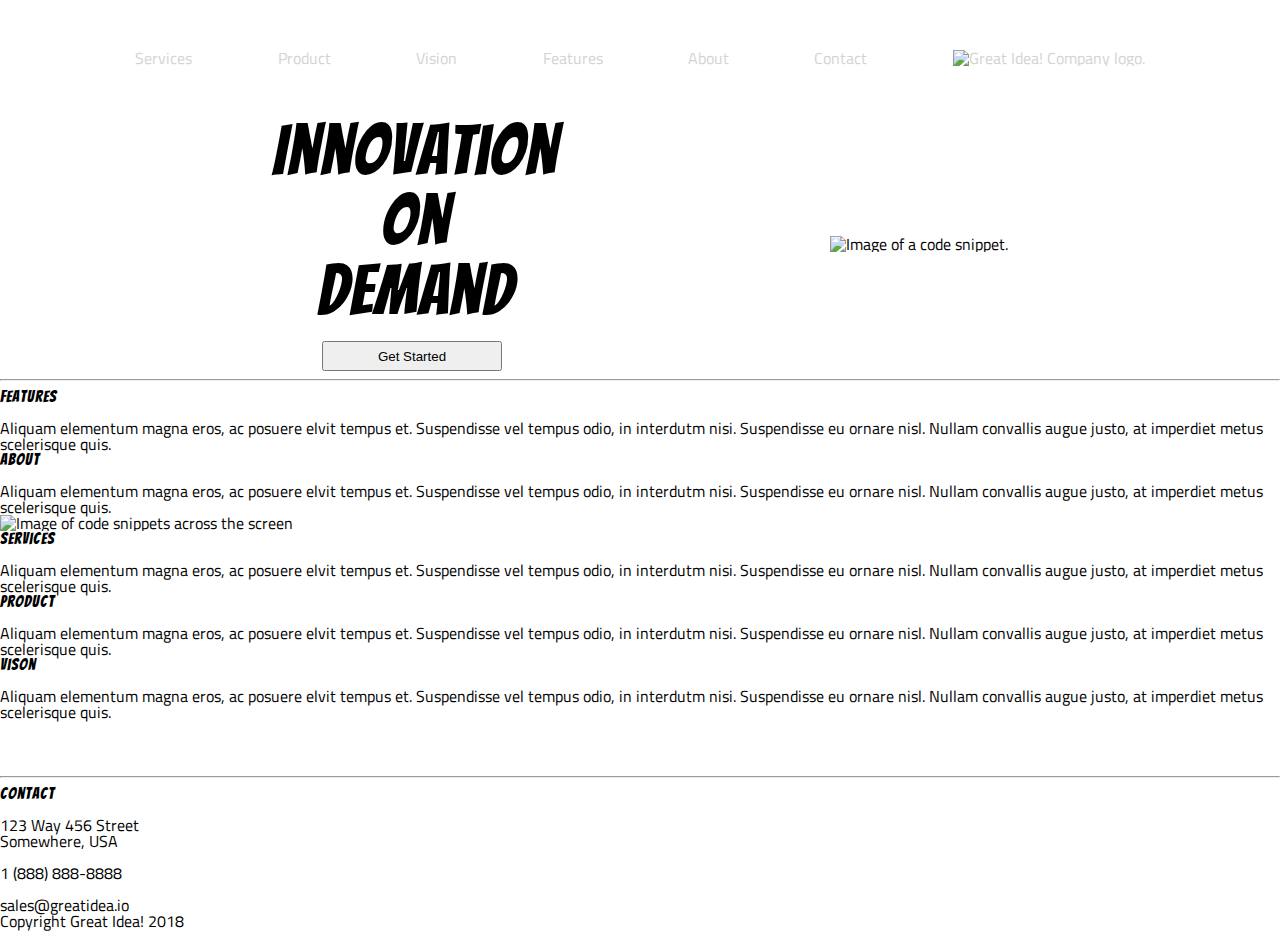
==== great-idea/index.html @ 95957d22 "used flex for nav and innovation header and img" ====
<!doctype html>

<html lang="en">
<head>
  <meta charset="utf-8">

  <title>Great Idea!</title>

  <link href="https://fonts.googleapis.com/css?family=Bangers|Titillium+Web" rel="stylesheet">
  <link rel="stylesheet" href="css/index.css">

  <!--[if lt IE 9]>
    <script src="https://cdnjs.cloudflare.com/ajax/libs/html5shiv/3.7.3/html5shiv.js"></script>
  <![endif]-->
</head>

  <body>

    <!-- Copy and paste your HTML from the first UI project here -->
    <div class="container"> 
    
      <nav>
        <a>Services</a>
        <a>Product</a>
        <a>Vision</a>
        <a>Features</a>
        <a>About</a>
        <a>Contact</a>
      
        <img class="logo" src="img/logo.png" alt="Great Idea! Company logo.">
      </nav>
      
      <header>
      
      <div class="intro"> 
      <section class="part1">
      <h1>
       Innovation
       <br>
       On
       <br>
       Demand
      </h1>
      </section>
      
      <section class="part2">
       <button>
      Get Started
       </button>
      </sectioin>
      </div>
      
        <img class="header-img" src="img/header-img.png" alt="Image of a code snippet.">
       </header>
       
       <HR>
        
          <h4>Features</h4>
          <div class="top-content">
        <p>Aliquam elementum magna eros, ac posuere elvit tempus et. Suspendisse vel tempus odio, in interdutm nisi. Suspendisse eu ornare nisl. Nullam convallis augue justo, at imperdiet metus scelerisque quis.</p>
          </div>
          <div>
        
       <h4>About</h4>
    
       <p>Aliquam elementum magna eros, ac posuere elvit tempus et. Suspendisse vel tempus odio, in interdutm nisi. Suspendisse eu ornare nisl. Nullam convallis augue justo, at imperdiet metus scelerisque quis.</p>
       </div>
    </div>
        <img class="middle-img" src="img/mid-page-accent.jpg" alt="Image of code snippets across the screen">
       
          <div class="bottom-content">
          <h4>Services</h4>
        
          <p>Aliquam elementum magna eros, ac posuere elvit tempus et. Suspendisse vel tempus odio, in interdutm nisi. Suspendisse eu ornare nisl. Nullam convallis augue justo, at imperdiet metus scelerisque quis.</p>
        
          <h4>Product</h4>
        
          <p>Aliquam elementum magna eros, ac posuere elvit tempus et. Suspendisse vel tempus odio, in interdutm nisi. Suspendisse eu ornare nisl. Nullam convallis augue justo, at imperdiet metus scelerisque quis.</p>
        
         <h4>Vison</h4>
        
         <p>Aliquam elementum magna eros, ac posuere elvit tempus et. Suspendisse vel tempus odio, in interdutm nisi. Suspendisse eu ornare nisl. Nullam convallis augue justo, at imperdiet metus scelerisque quis.</p>
        </div>
          
      <br>
      <br>
      <br>
      
      <HR>
      
      <section class="contact">
      
      <h5>  Contact  </h5>
        123 Way 456 Street
        <br>
        Somewhere, USA
        <br>
        <br>
          1 (888) 888-8888
        <br>
        <br>
          sales@greatidea.io
      </section>
      
      <footer>
       Copyright Great Idea! 2018
      </footer>
      
      </div>    
    
  </body>
</html>
---- great-idea/css/index.css ----
/* http://meyerweb.com/eric/tools/css/reset/ 
   v2.0 | 20110126
   License: none (public domain)
*/

html, body, div, span, applet, object, iframe,
h1, h2, h3, h4, h5, h6, p, blockquote, pre,
a, abbr, acronym, address, big, cite, code,
del, dfn, em, img, ins, kbd, q, s, samp,
small, strike, strong, sub, sup, tt, var,
b, u, i, center,
dl, dt, dd, ol, ul, li,
fieldset, form, label, legend,
table, caption, tbody, tfoot, thead, tr, th, td,
article, aside, canvas, details, embed, 
figure, figcaption, footer, header, hgroup, 
menu, nav, output, ruby, section, summary,
time, mark, audio, video {
	margin: 0;
	padding: 0;
	border: 0;
	font-size: 100%;
	font: inherit;
	vertical-align: baseline;
}
/* HTML5 display-role reset for older browsers */
article, aside, details, figcaption, figure, 
footer, header, hgroup, menu, nav, section {
	display: block;
}
body {
	line-height: 1;
}
ol, ul {
	list-style: none;
}
blockquote, q {
	quotes: none;
}
blockquote:before, blockquote:after,
q:before, q:after {
	content: '';
	content: none;
}
table {
	border-collapse: collapse;
	border-spacing: 0;
}

/* Set every element's box-sizing to border-box */
* {
    box-sizing: border-box;
}

html, body {
    height: 100%;
    font-family: 'Titillium Web', sans-serif;
}

h1, h2, h3, h4, h5 {
    font-family: 'Bangers', cursive;
    letter-spacing: 1px;
    margin-bottom: 15px;
}

/* Copy and paste your work from yesterday here and start to refactor into flexbox */

nav {
	display: flex;
	justify-content: space-evenly;
	color: lightgray;
	margin: 50px;
}

header {
	display: flex;
	justify-content: space-evenly;
	align-items: center;	
}

.part1 {
	vertical-align: top;
	font-size: 70px;
	text-align: center;
}

button {
	width: 180px;
	height: 30px;
	margin: 0 50px;
}
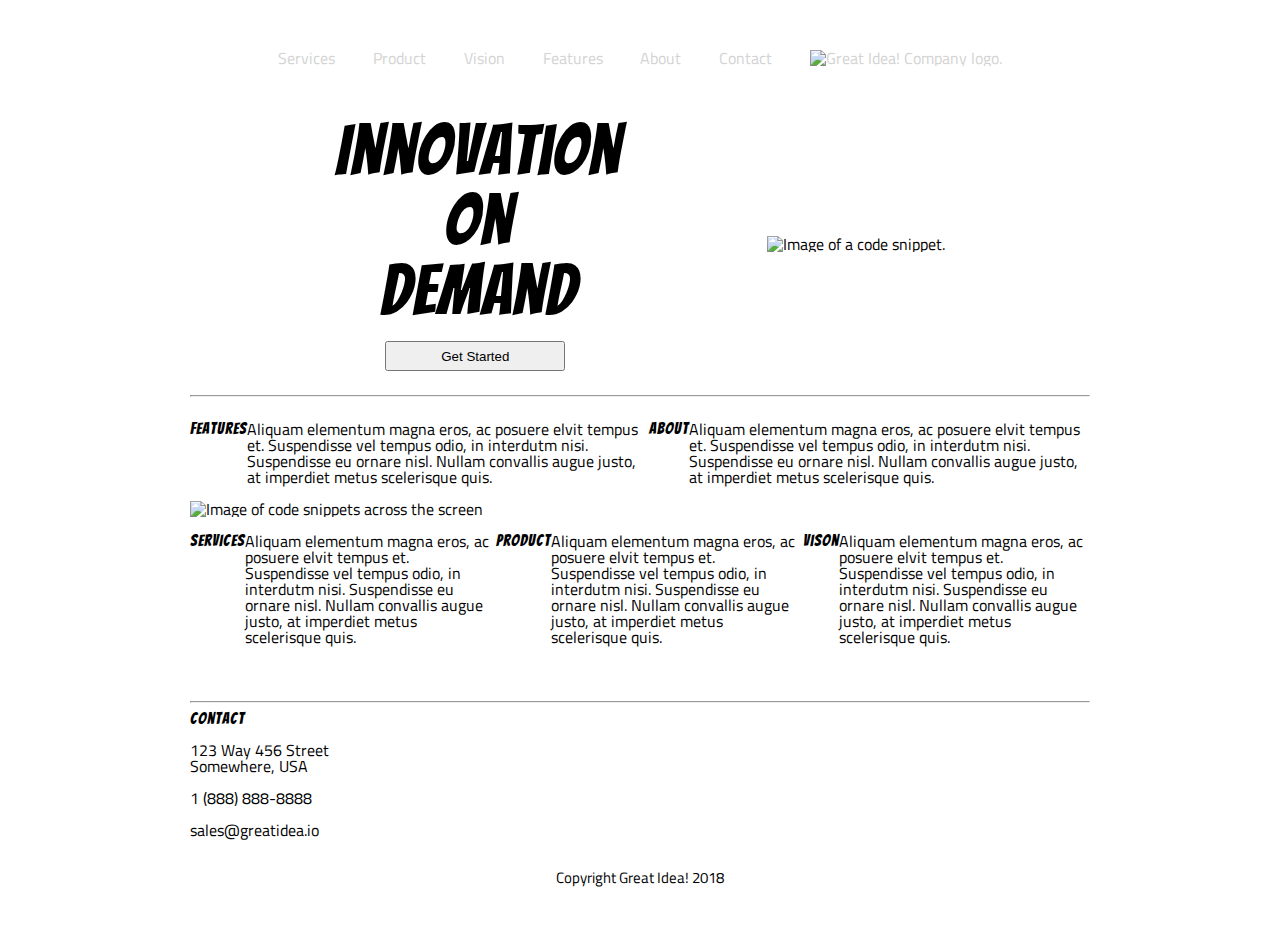
==== commit 6b080f54: "set up page with flex - just have to work on sub headers" ====
--- a/great-idea/index.html
+++ b/great-idea/index.html
@@ -53,33 +53,55 @@
         <img class="header-img" src="img/header-img.png" alt="Image of a code snippet.">
        </header>
        
+       <br>
        <HR>
+        <br>
         
-          <h4>Features</h4>
-          <div class="top-content">
-        <p>Aliquam elementum magna eros, ac posuere elvit tempus et. Suspendisse vel tempus odio, in interdutm nisi. Suspendisse eu ornare nisl. Nullam convallis augue justo, at imperdiet metus scelerisque quis.</p>
-          </div>
-          <div>
-        
+        <div class="top-content">
+          
+        <h4>Features</h4>
+     
+        <p>Aliquam elementum magna eros, ac posuere elvit tempus et. 
+          Suspendisse vel tempus odio, in interdutm nisi. Suspendisse eu 
+          ornare nisl. Nullam convallis augue justo, at imperdiet metus 
+          scelerisque quis.</p>
+          
+          
        <h4>About</h4>
-    
-       <p>Aliquam elementum magna eros, ac posuere elvit tempus et. Suspendisse vel tempus odio, in interdutm nisi. Suspendisse eu ornare nisl. Nullam convallis augue justo, at imperdiet metus scelerisque quis.</p>
-       </div>
+            
+       <p>Aliquam elementum magna eros, ac posuere elvit tempus et. 
+         Suspendisse vel tempus odio, in interdutm nisi. Suspendisse eu 
+         ornare nisl. Nullam convallis augue justo, at imperdiet metus 
+         scelerisque quis.</p>
+       
     </div>
+
+    <br>
+
         <img class="middle-img" src="img/mid-page-accent.jpg" alt="Image of code snippets across the screen">
-       
+       <br>
+       <br>
           <div class="bottom-content">
           <h4>Services</h4>
         
-          <p>Aliquam elementum magna eros, ac posuere elvit tempus et. Suspendisse vel tempus odio, in interdutm nisi. Suspendisse eu ornare nisl. Nullam convallis augue justo, at imperdiet metus scelerisque quis.</p>
+          <p>Aliquam elementum magna eros, ac posuere elvit tempus et. 
+            Suspendisse vel tempus odio, in interdutm nisi. Suspendisse eu 
+            ornare nisl. Nullam convallis augue justo, at imperdiet metus 
+            scelerisque quis.</p>
         
           <h4>Product</h4>
         
-          <p>Aliquam elementum magna eros, ac posuere elvit tempus et. Suspendisse vel tempus odio, in interdutm nisi. Suspendisse eu ornare nisl. Nullam convallis augue justo, at imperdiet metus scelerisque quis.</p>
+          <p>Aliquam elementum magna eros, ac posuere elvit tempus et. 
+            Suspendisse vel tempus odio, in interdutm nisi. Suspendisse eu 
+            ornare nisl. Nullam convallis augue justo, at imperdiet metus 
+            scelerisque quis.</p>
         
          <h4>Vison</h4>
         
-         <p>Aliquam elementum magna eros, ac posuere elvit tempus et. Suspendisse vel tempus odio, in interdutm nisi. Suspendisse eu ornare nisl. Nullam convallis augue justo, at imperdiet metus scelerisque quis.</p>
+         <p>Aliquam elementum magna eros, ac posuere elvit tempus et. 
+           Suspendisse vel tempus odio, in interdutm nisi. Suspendisse eu 
+           ornare nisl. Nullam convallis augue justo, at imperdiet metus 
+           scelerisque quis.</p>
         </div>
           
       <br>
@@ -102,6 +124,9 @@
           sales@greatidea.io
       </section>
       
+      <br>
+      <br>
+      
       <footer>
        Copyright Great Idea! 2018
       </footer>
--- a/great-idea/css/index.css
+++ b/great-idea/css/index.css
@@ -65,6 +65,11 @@
 
 /* Copy and paste your work from yesterday here and start to refactor into flexbox */
 
+.container {
+	width: 900px;
+	margin: auto;
+}
+
 nav {
 	display: flex;
 	justify-content: space-evenly;
@@ -89,3 +94,22 @@
 	height: 30px;
 	margin: 0 50px;
 }
+
+.top-content {
+	display: flex;
+}
+
+.bottom-content {
+	display: flex;
+}
+
+h4 {
+	display:flex;
+}
+
+
+
+footer {
+	text-align: center;
+	font-size: 15px;
+}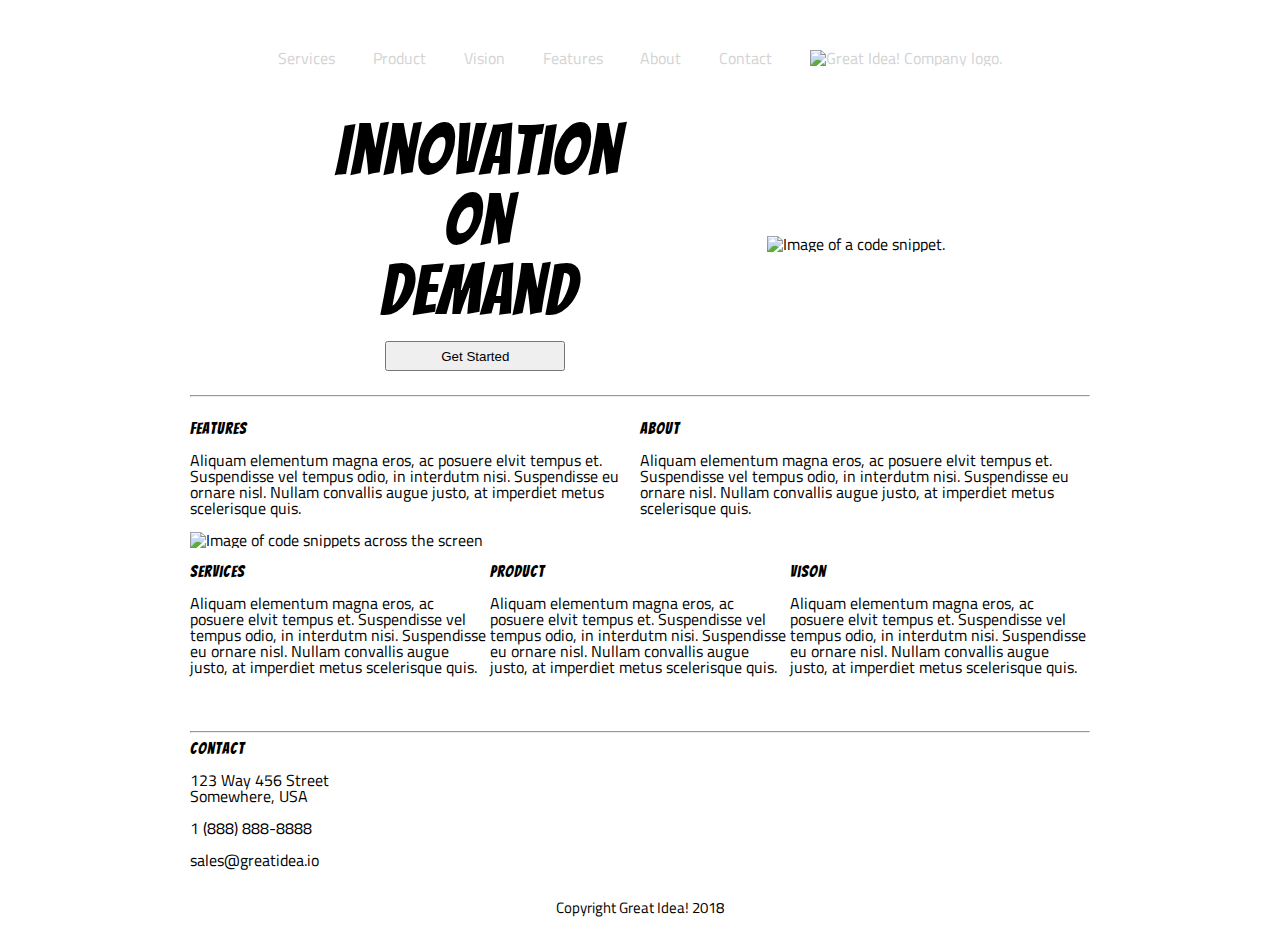
==== commit eea20cfc: "fixed sub headers and paragraphs" ====
--- a/great-idea/index.html
+++ b/great-idea/index.html
@@ -56,54 +56,56 @@
        <br>
        <HR>
         <br>
-        
-        <div class="top-content">
+        <section id="top">
+        <div class="container">
+          <div>
           
-        <h4>Features</h4>
-     
+          <h4>Features</h4>
         <p>Aliquam elementum magna eros, ac posuere elvit tempus et. 
           Suspendisse vel tempus odio, in interdutm nisi. Suspendisse eu 
           ornare nisl. Nullam convallis augue justo, at imperdiet metus 
           scelerisque quis.</p>
-          
-          
-       <h4>About</h4>
-            
-       <p>Aliquam elementum magna eros, ac posuere elvit tempus et. 
+          </div>
+          <div>
+          <h4>About</h4>  
+          <p>Aliquam elementum magna eros, ac posuere elvit tempus et. 
          Suspendisse vel tempus odio, in interdutm nisi. Suspendisse eu 
          ornare nisl. Nullam convallis augue justo, at imperdiet metus 
          scelerisque quis.</p>
-       
-    </div>
+          </div>
+          </div>
+          </section>
 
-    <br>
+          <br>
 
-        <img class="middle-img" src="img/mid-page-accent.jpg" alt="Image of code snippets across the screen">
-       <br>
-       <br>
-          <div class="bottom-content">
-          <h4>Services</h4>
-        
-          <p>Aliquam elementum magna eros, ac posuere elvit tempus et. 
+          <img class="middle-img" src="img/mid-page-accent.jpg" alt="Image of code snippets across the screen">
+          <br>
+          <br>
+          <section id="bottom">
+            <div class="container">
+              <div>
+            <h5>Services</h5>
+            <p>Aliquam elementum magna eros, ac posuere elvit tempus et. 
             Suspendisse vel tempus odio, in interdutm nisi. Suspendisse eu 
             ornare nisl. Nullam convallis augue justo, at imperdiet metus 
             scelerisque quis.</p>
-        
-          <h4>Product</h4>
-        
-          <p>Aliquam elementum magna eros, ac posuere elvit tempus et. 
+              </div>
+              <div>
+            <h5>Product</h5>
+            <p>Aliquam elementum magna eros, ac posuere elvit tempus et. 
             Suspendisse vel tempus odio, in interdutm nisi. Suspendisse eu 
             ornare nisl. Nullam convallis augue justo, at imperdiet metus 
             scelerisque quis.</p>
-        
-         <h4>Vison</h4>
-        
-         <p>Aliquam elementum magna eros, ac posuere elvit tempus et. 
+            </div>
+            <div>
+            <h5>Vison</h5>
+            <p>Aliquam elementum magna eros, ac posuere elvit tempus et. 
            Suspendisse vel tempus odio, in interdutm nisi. Suspendisse eu 
            ornare nisl. Nullam convallis augue justo, at imperdiet metus 
            scelerisque quis.</p>
+            </div>
         </div>
-          
+      </section>
       <br>
       <br>
       <br>
@@ -126,7 +128,7 @@
       
       <br>
       <br>
-      
+
       <footer>
        Copyright Great Idea! 2018
       </footer>
--- a/great-idea/css/index.css
+++ b/great-idea/css/index.css
@@ -95,19 +95,13 @@
 	margin: 0 50px;
 }
 
-.top-content {
+#top .container {
 	display: flex;
 }
 
-.bottom-content {
+#bottom .container {
 	display: flex;
 }
-
-h4 {
-	display:flex;
-}
-
-
 
 footer {
 	text-align: center;
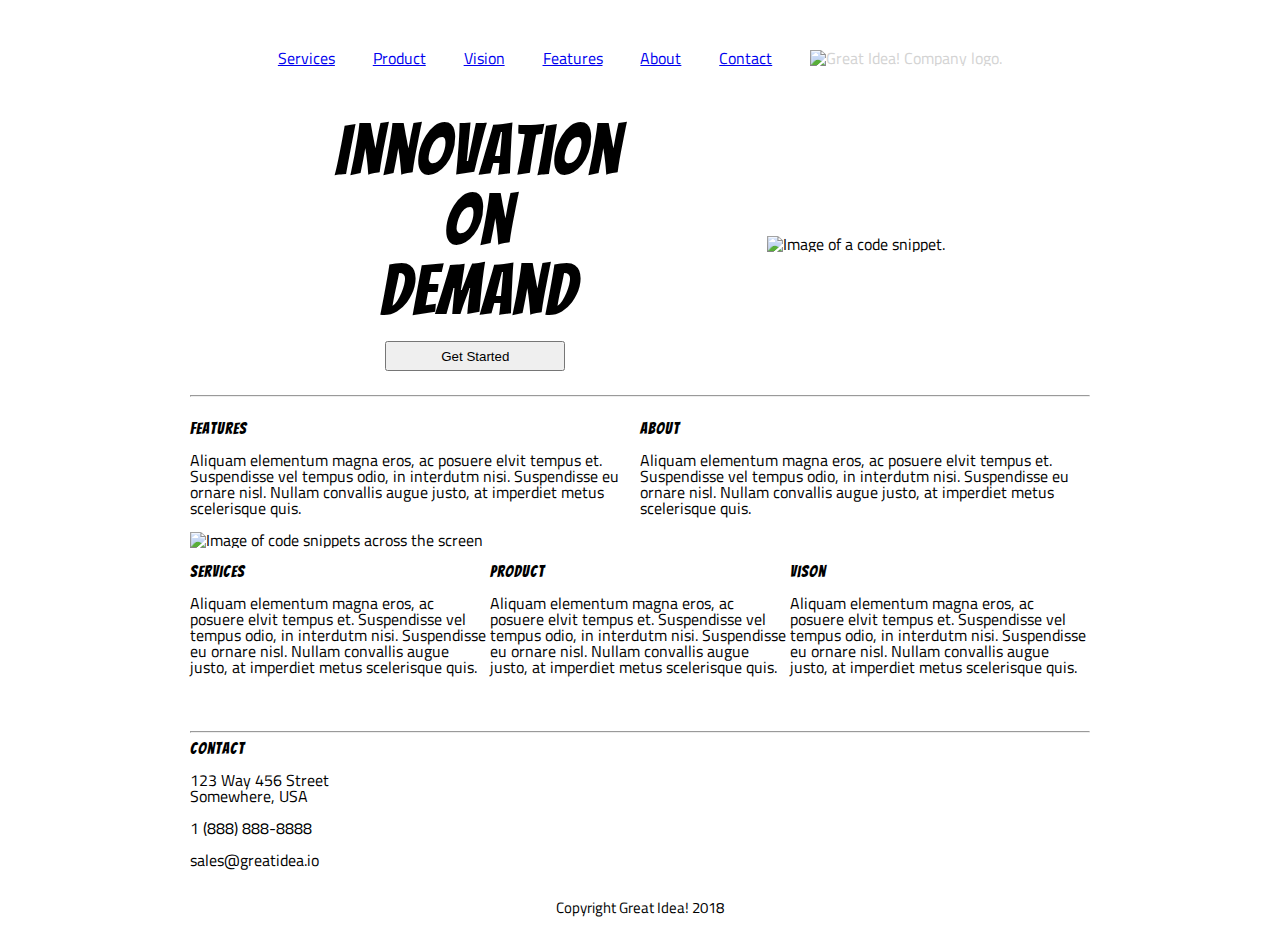
==== commit 061ce311: "linked service page" ====
--- a/great-idea/index.html
+++ b/great-idea/index.html
@@ -20,12 +20,12 @@
     <div class="container"> 
     
       <nav>
-        <a>Services</a>
-        <a>Product</a>
-        <a>Vision</a>
-        <a>Features</a>
-        <a>About</a>
-        <a>Contact</a>
+        <a href="service.html">Services</a>
+        <a href="#">Product</a>
+        <a href="#">Vision</a>
+        <a href="#">Features</a>
+        <a href="#">About</a>
+        <a href="#">Contact</a>
       
         <img class="logo" src="img/logo.png" alt="Great Idea! Company logo.">
       </nav>
--- a/great-idea/css/index.css
+++ b/great-idea/css/index.css
@@ -106,4 +106,50 @@
 footer {
 	text-align: center;
 	font-size: 15px;
-}+}
+
+/* service page  */
+
+.container {
+	width: 900px;
+	margin: 0 auto;
+}
+
+#ServiceHead .main-content p {
+	display: flex;
+	font-size: 20px;
+}
+
+.offers .container{
+	display: flex;
+	flex-wrap: wrap;
+	justify-content: center;
+}
+
+.offers .container div {
+  display: flex;
+  border: 1px solid;
+  flex-wrap: wrap;
+  width: 350px;
+  height: 350px;
+  font-size: 20px;
+  margin: 50px;
+  padding: 15px;
+}
+
+
+.facts {
+	width: 300px;
+	height: 300px;
+	margin: 20px;
+	font-size: 18px;
+}
+
+#final .container {
+	display: flex;
+	margin: 20px;
+	justify-content: space-around;
+
+}
+
+
